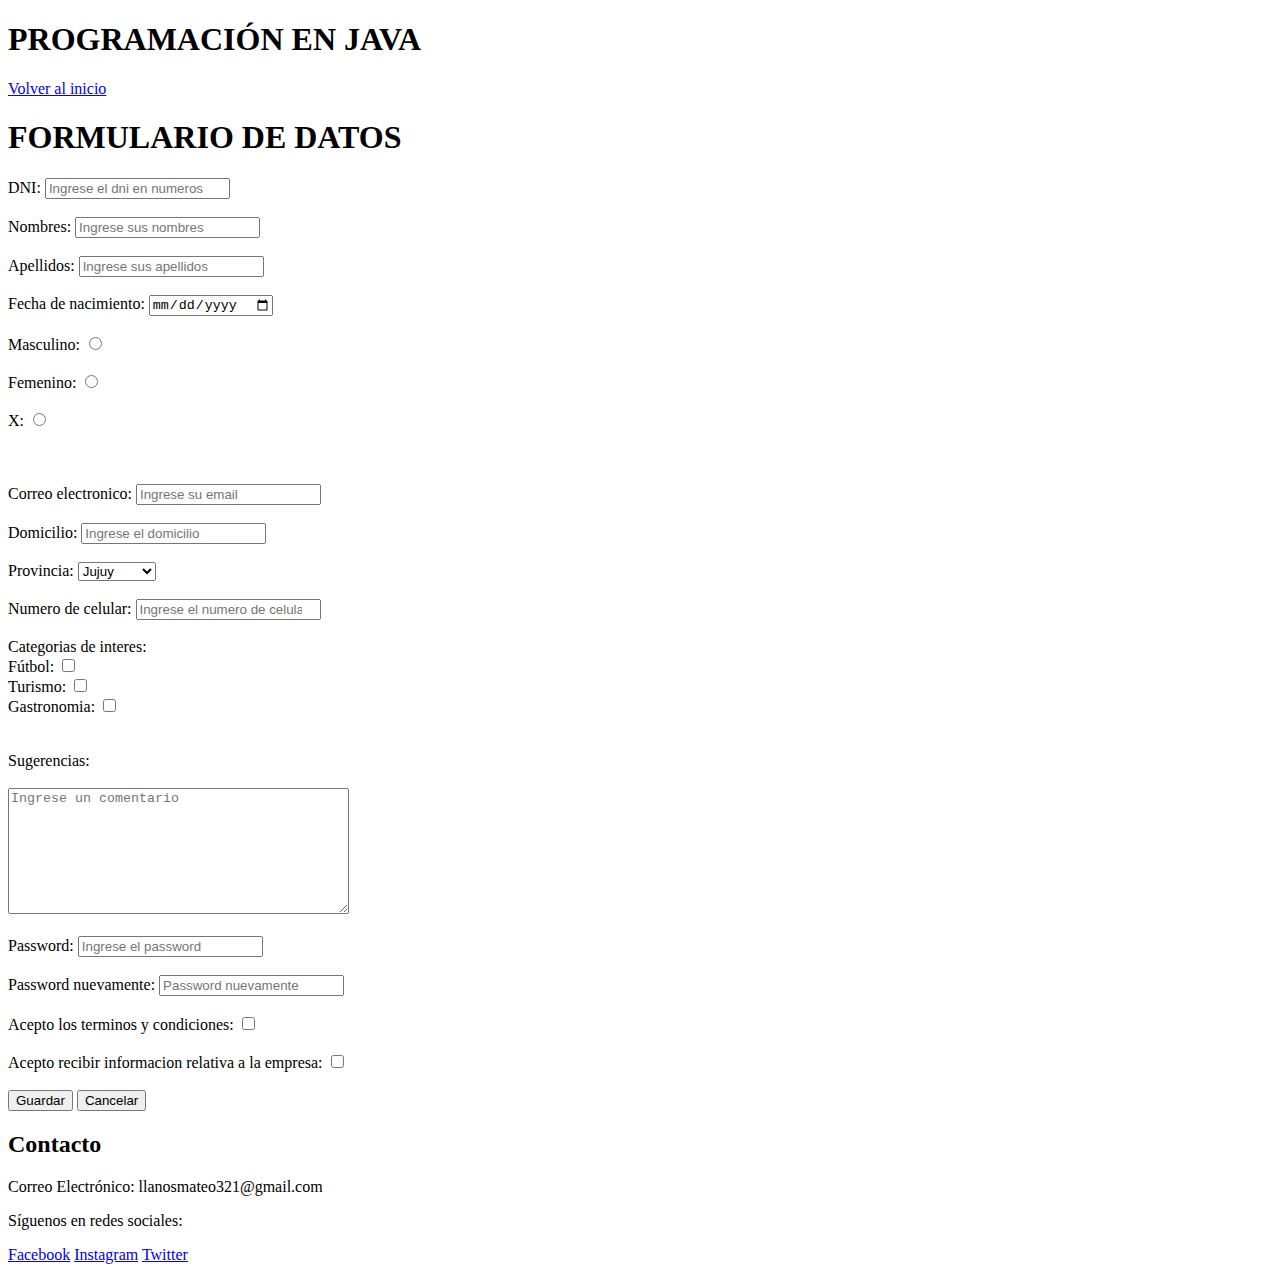
==== src/main/resources/templates/formCliente.html @ 4fc01829 "TP3 terminado" ====
<!DOCTYPE html>
<html lang="es">
<head>
<meta charset="UTF-8">
<title>Llanos Mateo Ezequiel</title>
<link rel="stylesheet" href="/css/estilos.css"></link>
</head>
<body class="body">
<header id="header">
	<h1>
		PROGRAMACIÓN EN JAVA
	</h1>
	<a class="volver" href="/index">Volver al inicio</a>
</header>
<main class="main1">
	<h1 class="titulo">FORMULARIO DE DATOS</h1>
	<form class="form">
		<label for="dni">DNI:</label>
		<input id="dni" type="number" required placeholder="Ingrese el dni en numeros" name="dni"></input> <br> <br>
		<label for="nombres">Nombres:</label>
		<input id="nombres" type="text" required placeholder="Ingrese sus nombres" name="nombres"></input> <br> <br>
		<label for="apellidos">Apellidos:</label>
		<input id="apellidos" type="text" placeholder="Ingrese sus apellidos" name="apellidos"></input> <br> <br>
		<label for="fechaNacimiento">Fecha de nacimiento:</label>
		<input id="fechaNacimiento" type="date" required placeholder="Ingrese la fecha de nacimeinto" name="fechaNacimiento"></input> <br> <br>
		<div class=genero>
			<label for="generoM">Masculino:</label>
			<input id="generoM" type="radio" value="Masculino" name="genero"></input> <br> <br>
			<label for="generoF">Femenino:</label>
			<input id="generoF" type="radio" value="Femenino" name="genero"></input> <br> <br>
			<label for="generoX">X:</label>
			<input id="generoX" type="radio" value="X" name="genero"></input> <br> <br>
		</div> <br> <br>
		<label for="correoElectronico">Correo electronico:</label>
		<input id="correoElectronico" type="email" required placeholder="Ingrese su email" name="correoElectronico"></input> <br> <br>
		<label for="domicilio">Domicilio:</label>
		<input id="domicilio" type="text" required placeholder="Ingrese el domicilio" name="domicilio"></input> <br> <br>
		<label for="provincia">Provincia:</label>
		<select id="provincia" name="provincia">
			<option value="Jujuy">Jujuy</option>
			<option value="Salta">Salta</option>
			<option value="Tucuman">Tucuman</option>
			<option value="Chaco">Chaco</option>
			<option value="Misiones">Misiones</option>
		</select> <br> <br>
		<label for="celular">Numero de celular:</label>
		<input id="celular" type="number" placeholder="Ingrese el numero de celular" name="celular"></input> <br> <br>
		<label>Categorias de interes:</label>
		<div>
			<label for="intereses">Fútbol:</label>
			<input id="intereses" type="checkbox" name="intereses"></input> <br>
			<label for="intereses">Turismo:</label>
			<input id="intereses" type="checkbox" name="intereses"></input> <br>
			<label for="intereses">Gastronomia:</label>
			<input id="intereses" type="checkbox" name="intereses"></input> <br>
		</div> <br> <br>
		<label for="sugerencias">Sugerencias:</label> <br> <br>
		<textarea id="sugerencias" placeholder="Ingrese un comentario" name="sugerencias" rows="8" cols="40"></textarea> <br> <br>
		<label for="password">Password:</label>
		<input id="password" type="password" required placeholder="Ingrese el password" name="password" maxlength="10" min="4"></input> <br> <br>
		<label for="passwordDenuevo">Password nuevamente:</label>
		<input id="passwordDenuevo" type="password" required placeholder="Password nuevamente" name="passwordDenuevo" maxlength="10" min="4"></input> <br> <br>
		<label for="t&c">Acepto los terminos y condiciones:</label>
		<input id="t&c" type="checkbox" required name="t&c"></input> <br> <br>
		<label for="infoRelativa">Acepto recibir informacion relativa a la empresa:</label>
		<input id="infoRelativa" type="checkbox" required name="InfRel"></input> <br> <br>
		<div class="nav">
			<input type="submit" value="Guardar">
			<input type="button" value="Cancelar">
		</div>
		
	</form>
</main>
<footer id="footer">
	<h2 class="titulo">Contacto</h2>
     <p class="p">Correo Electrónico: llanosmateo321@gmail.com</p>
     <p class="p">Síguenos en redes sociales:</p>
     <a class="a" href="https://www.facebook.com/" target="_blank">Facebook</a>
     <a class="a" href="https://www.instagram.com/" target="_blank">Instagram</a>
	 <a class="a" href="https://www.twitter.com/" target="_blank">Twitter</a>
</footer>
</body>
</html>
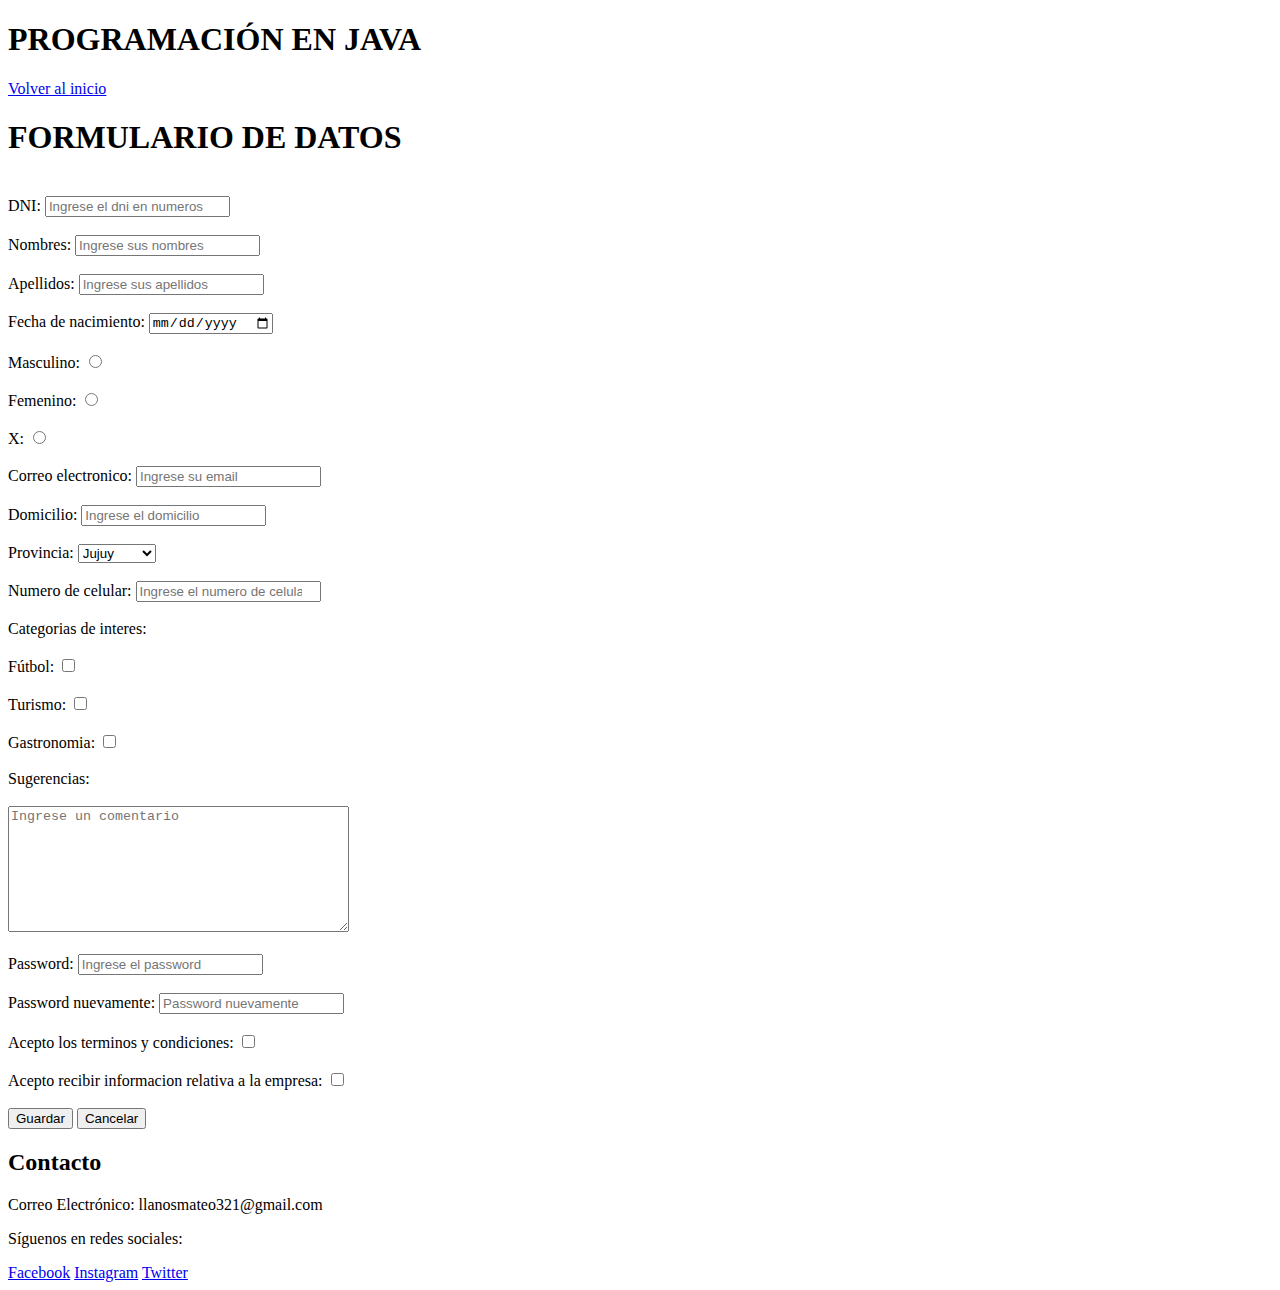
==== commit 5a43f13c: "TP3 mejorado y terminado" ====
--- a/src/main/resources/templates/formCliente.html
+++ b/src/main/resources/templates/formCliente.html
@@ -3,7 +3,7 @@
 <head>
 <meta charset="UTF-8">
 <title>Llanos Mateo Ezequiel</title>
-<link rel="stylesheet" href="/css/estilos.css"></link>
+<link rel="stylesheet" href="/css/estilos.css">
 </head>
 <body class="body">
 <header id="header">
@@ -13,28 +13,28 @@
 	<a class="volver" href="/index">Volver al inicio</a>
 </header>
 <main class="main1">
-	<h1 class="titulo">FORMULARIO DE DATOS</h1>
+	<h1 class="titulo">FORMULARIO DE DATOS</h1> <br>
 	<form class="form">
 		<label for="dni">DNI:</label>
-		<input id="dni" type="number" required placeholder="Ingrese el dni en numeros" name="dni"></input> <br> <br>
+		<input id="dni" type="number" required placeholder="Ingrese el dni en numeros" name="dni"> <br> <br>
 		<label for="nombres">Nombres:</label>
-		<input id="nombres" type="text" required placeholder="Ingrese sus nombres" name="nombres"></input> <br> <br>
+		<input id="nombres" type="text" required placeholder="Ingrese sus nombres" name="nombres"> <br> <br>
 		<label for="apellidos">Apellidos:</label>
-		<input id="apellidos" type="text" placeholder="Ingrese sus apellidos" name="apellidos"></input> <br> <br>
+		<input id="apellidos" type="text" placeholder="Ingrese sus apellidos" name="apellidos"> <br> <br>
 		<label for="fechaNacimiento">Fecha de nacimiento:</label>
-		<input id="fechaNacimiento" type="date" required placeholder="Ingrese la fecha de nacimeinto" name="fechaNacimiento"></input> <br> <br>
+		<input id="fechaNacimiento" type="date" required placeholder="Ingrese la fecha de nacimiento" name="fechaNacimiento"> <br> <br>
 		<div class=genero>
 			<label for="generoM">Masculino:</label>
-			<input id="generoM" type="radio" value="Masculino" name="genero"></input> <br> <br>
+			<input id="generoM" type="radio" value="Masculino" name="genero"> <br> <br>
 			<label for="generoF">Femenino:</label>
-			<input id="generoF" type="radio" value="Femenino" name="genero"></input> <br> <br>
+			<input id="generoF" type="radio" value="Femenino" name="genero"> <br> <br>
 			<label for="generoX">X:</label>
-			<input id="generoX" type="radio" value="X" name="genero"></input> <br> <br>
-		</div> <br> <br>
+			<input id="generoX" type="radio" value="X" name="genero"> <br> 
+		</div> <br> 
 		<label for="correoElectronico">Correo electronico:</label>
-		<input id="correoElectronico" type="email" required placeholder="Ingrese su email" name="correoElectronico"></input> <br> <br>
+		<input id="correoElectronico" type="email" required placeholder="Ingrese su email" name="correoElectronico"> <br> <br>
 		<label for="domicilio">Domicilio:</label>
-		<input id="domicilio" type="text" required placeholder="Ingrese el domicilio" name="domicilio"></input> <br> <br>
+		<input id="domicilio" type="text" required placeholder="Ingrese el domicilio" name="domicilio"> <br> <br>
 		<label for="provincia">Provincia:</label>
 		<select id="provincia" name="provincia">
 			<option value="Jujuy">Jujuy</option>
@@ -44,26 +44,27 @@
 			<option value="Misiones">Misiones</option>
 		</select> <br> <br>
 		<label for="celular">Numero de celular:</label>
-		<input id="celular" type="number" placeholder="Ingrese el numero de celular" name="celular"></input> <br> <br>
-		<label>Categorias de interes:</label>
-		<div>
-			<label for="intereses">Fútbol:</label>
-			<input id="intereses" type="checkbox" name="intereses"></input> <br>
-			<label for="intereses">Turismo:</label>
-			<input id="intereses" type="checkbox" name="intereses"></input> <br>
-			<label for="intereses">Gastronomia:</label>
-			<input id="intereses" type="checkbox" name="intereses"></input> <br>
-		</div> <br> <br>
+		<input id="celular" type="number" placeholder="Ingrese el numero de celular" name="celular"> <br> <br>
+		<label>Categorias de interes:</label> 
+		<br> <br>
+		<div class="genero">
+			<label for="intereses1">Fútbol:</label>
+			<input id="intereses1" type="checkbox" name="intereses"> <br> <br>
+			<label for="intereses2">Turismo:</label>
+			<input id="intereses2" type="checkbox" name="intereses"> <br> <br>
+			<label for="intereses3">Gastronomia:</label>
+			<input id="intereses3" type="checkbox" name="intereses"> <br>
+		</div> <br> 
 		<label for="sugerencias">Sugerencias:</label> <br> <br>
 		<textarea id="sugerencias" placeholder="Ingrese un comentario" name="sugerencias" rows="8" cols="40"></textarea> <br> <br>
 		<label for="password">Password:</label>
-		<input id="password" type="password" required placeholder="Ingrese el password" name="password" maxlength="10" min="4"></input> <br> <br>
+		<input id="password" type="password" required placeholder="Ingrese el password" name="password" maxlength="10" min="4"> <br> <br>
 		<label for="passwordDenuevo">Password nuevamente:</label>
-		<input id="passwordDenuevo" type="password" required placeholder="Password nuevamente" name="passwordDenuevo" maxlength="10" min="4"></input> <br> <br>
-		<label for="t&c">Acepto los terminos y condiciones:</label>
-		<input id="t&c" type="checkbox" required name="t&c"></input> <br> <br>
+		<input id="passwordDenuevo" type="password" required placeholder="Password nuevamente" name="passwordDenuevo" maxlength="10" min="4"> <br> <br>
+		<label for="tc">Acepto los terminos y condiciones:</label>
+		<input id="tc" type="checkbox" required name="tc"> <br> <br>
 		<label for="infoRelativa">Acepto recibir informacion relativa a la empresa:</label>
-		<input id="infoRelativa" type="checkbox" required name="InfRel"></input> <br> <br>
+		<input id="infoRelativa" type="checkbox" required name="InfRel"> <br> <br>
 		<div class="nav">
 			<input type="submit" value="Guardar">
 			<input type="button" value="Cancelar">
@@ -75,9 +76,9 @@
 	<h2 class="titulo">Contacto</h2>
      <p class="p">Correo Electrónico: llanosmateo321@gmail.com</p>
      <p class="p">Síguenos en redes sociales:</p>
-     <a class="a" href="https://www.facebook.com/" target="_blank">Facebook</a>
-     <a class="a" href="https://www.instagram.com/" target="_blank">Instagram</a>
-	 <a class="a" href="https://www.twitter.com/" target="_blank">Twitter</a>
+     <a class="volver" href="https://www.facebook.com/" target="_blank">Facebook</a>
+     <a class="volver" href="https://www.instagram.com/" target="_blank">Instagram</a>
+	 <a class="volver" href="https://www.twitter.com/" target="_blank">Twitter</a>
 </footer>
 </body>
 </html>